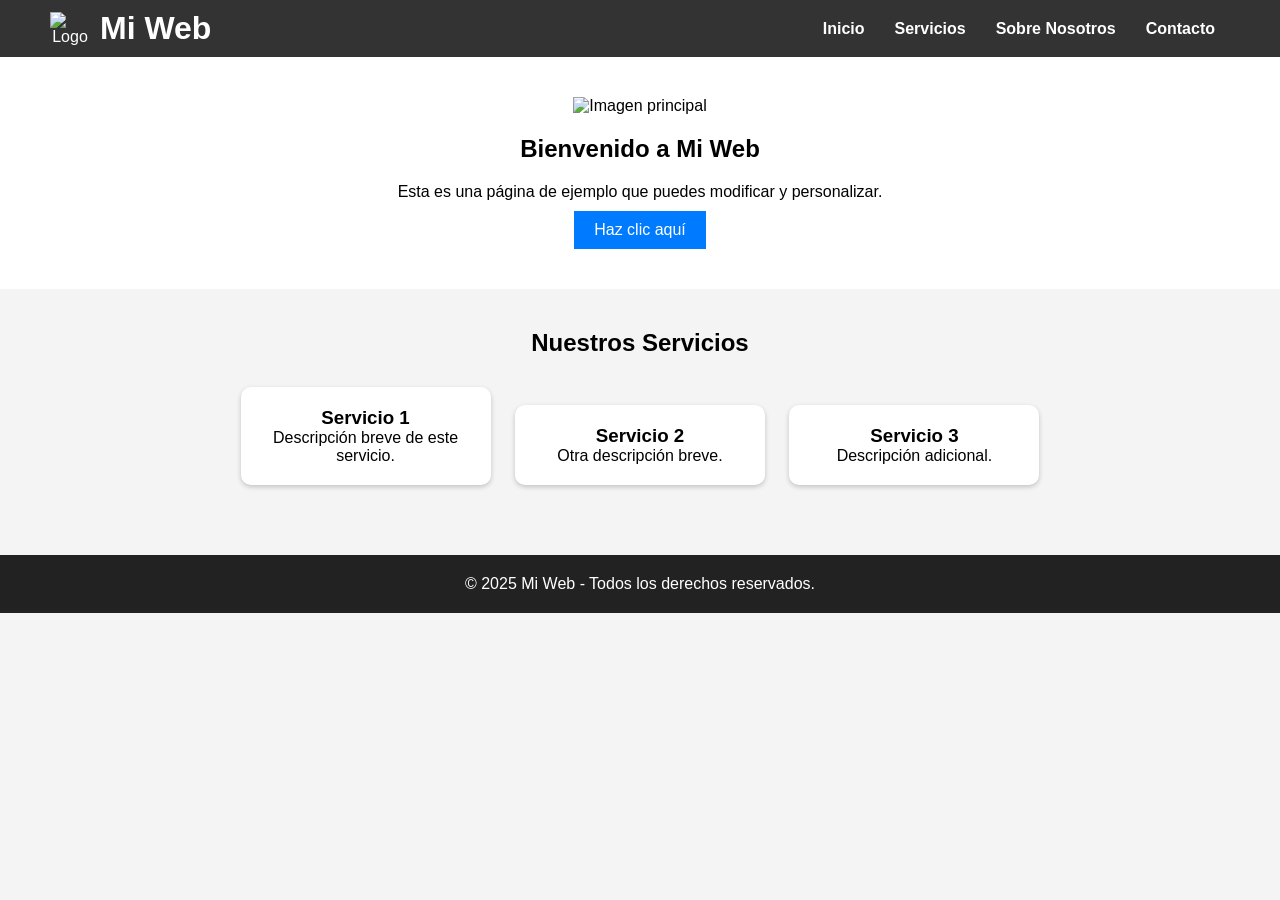
==== index.html @ d7225164 "Update and rename web.html to index.html" ====
<!DOCTYPE html>
<html lang="es">
<head>
    <meta charset="UTF-8">
    <meta name="viewport" content="width=device-width, initial-scale=1.0">
    <title>Mi Página Web</title>
    <link rel="stylesheet" href="styles.css">
    <link rel="icon" href="favicon.ico" type="image/x-icon">
</head>
<body>
    <header>
        <div class="logo">
            <img src="images/logo.png" alt="Logo">
            <h1>Mi Web</h1>
        </div>
        <nav>
            <ul>
                <li><a href="#">Inicio</a></li>
                <li><a href="#">Servicios</a></li>
                <li><a href="#">Sobre Nosotros</a></li>
                <li><a href="#">Contacto</a></li>
            </ul>
        </nav>
    </header>

    <section class="hero">
        <img src="images/banner.jpg" alt="Imagen principal">
        <h2>Bienvenido a Mi Web</h2>
        <p>Esta es una página de ejemplo que puedes modificar y personalizar.</p>
        <button onclick="mostrarMensaje()">Haz clic aquí</button>
    </section>

    <section class="contenido">
        <h2>Nuestros Servicios</h2>
        <div class="tarjeta">
            <h3>Servicio 1</h3>
            <p>Descripción breve de este servicio.</p>
        </div>
        <div class="tarjeta">
            <h3>Servicio 2</h3>
            <p>Otra descripción breve.</p>
        </div>
        <div class="tarjeta">
            <h3>Servicio 3</h3>
            <p>Descripción adicional.</p>
        </div>
    </section>

    <footer>
        <p>&copy; 2025 Mi Web - Todos los derechos reservados.</p>
    </footer>

    <script src="script.js"></script>
</body>
</html>
---- styles.css ----
/* Reseteo básico */
* {
    margin: 0;
    padding: 0;
    box-sizing: border-box;
}

body {
    font-family: Arial, sans-serif;
    background-color: #f4f4f4;
    text-align: center;
}

/* Encabezado */
header {
    background: #333;
    color: white;
    padding: 15px 0;
    display: flex;
    justify-content: space-between;
    align-items: center;
    padding: 10px 50px;
}

.logo {
    display: flex;
    align-items: center;
}

.logo img {
    width: 40px;
    margin-right: 10px;
}

nav ul {
    list-style: none;
    display: flex;
}

nav ul li {
    margin: 0 15px;
}

nav ul li a {
    color: white;
    text-decoration: none;
    font-weight: bold;
}

/* Sección Hero */
.hero {
    background-color: white;
    padding: 40px 20px;
}

.hero img {
    width: 100%;
    max-height: 300px;
    object-fit: cover;
}

.hero h2 {
    margin: 20px 0;
}

.hero button {
    background: #007BFF;
    color: white;
    border: none;
    padding: 10px 20px;
    font-size: 16px;
    cursor: pointer;
    margin-top: 10px;
}

.hero button:hover {
    background: #0056b3;
}

/* Sección de contenido */
.contenido {
    padding: 40px 20px;
}

.contenido h2 {
    margin-bottom: 20px;
}

.tarjeta {
    background: white;
    padding: 20px;
    margin: 10px;
    border-radius: 10px;
    display: inline-block;
    width: 250px;
    box-shadow: 0px 2px 5px rgba(0, 0, 0, 0.2);
}

/* Pie de página */
footer {
    background: #222;
    color: white;
    padding: 20px 0;
    margin-top: 20px;
}
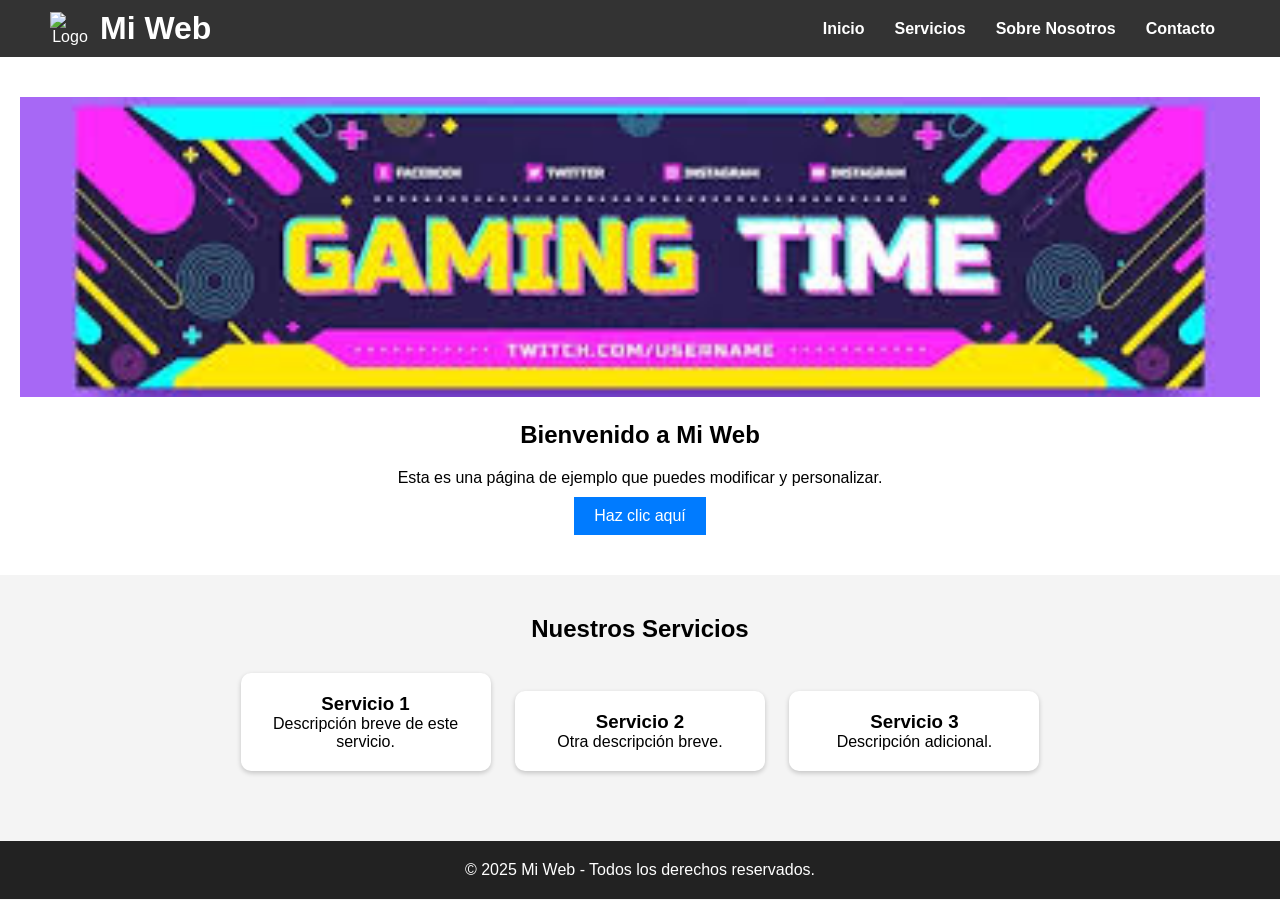
==== commit e16992a8: "Update index.html" ====
--- a/index.html
+++ b/index.html
@@ -24,7 +24,7 @@
     </header>
 
     <section class="hero">
-        <img src="images/banner.jpg" alt="Imagen principal">
+        <img src="prueba.jpg" alt="Imagen principal">
         <h2>Bienvenido a Mi Web</h2>
         <p>Esta es una página de ejemplo que puedes modificar y personalizar.</p>
         <button onclick="mostrarMensaje()">Haz clic aquí</button>
